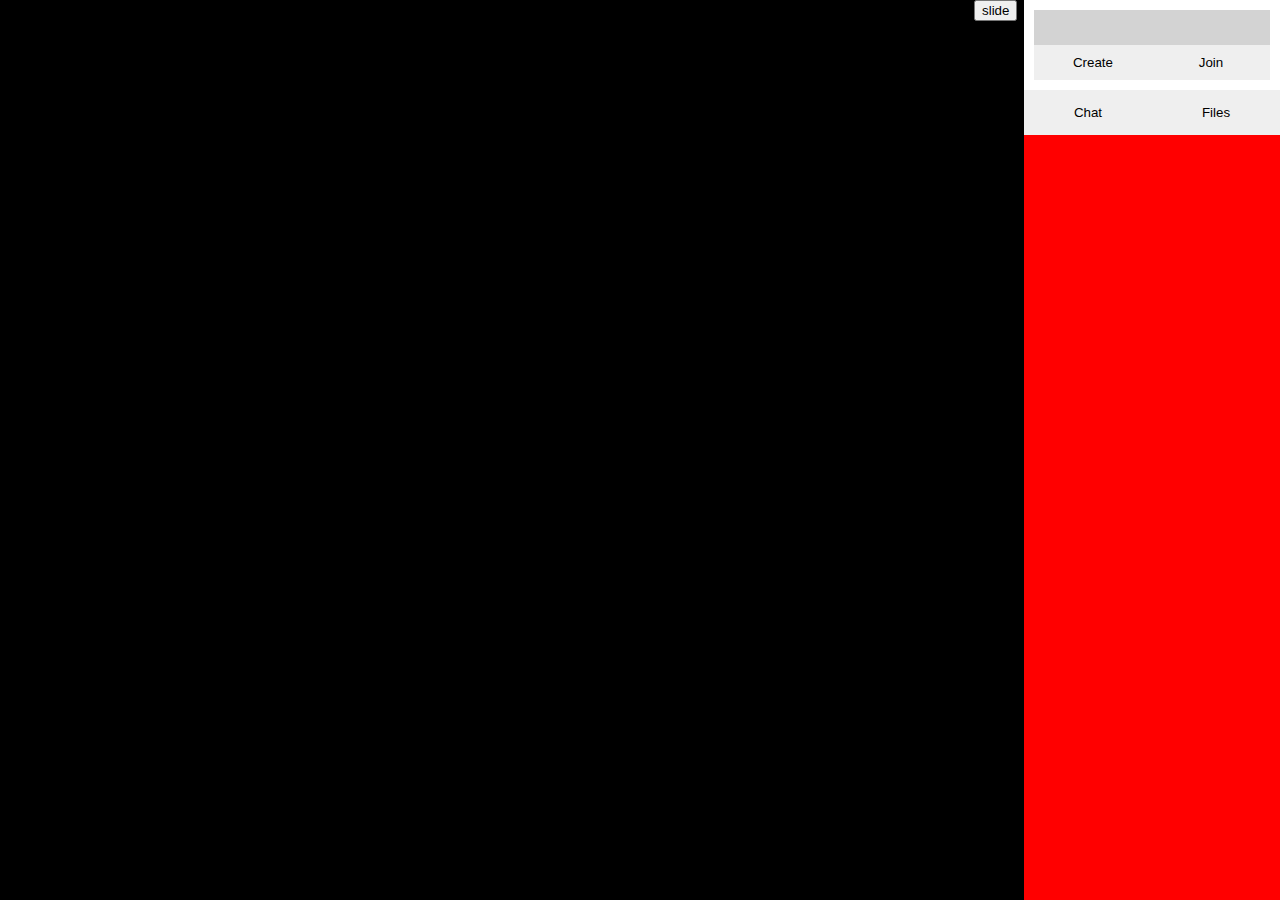
==== player.html @ 391ac9b7 "first commit" ====
<!DOCTYPE html>
<html>
<head>
  <meta charset="utf-8">
  <meta name="viewport" content="width=device-width, initial-scale=1">
  <link rel="stylesheet" href="player.css">  
  <link rel="stylesheet" href="room.css">
  <title data-i18n="title"></title>
</head>
<body>
  <div id="container">
    <div id="player" class="player">
      <video id="video"></video>
      <div id="controls" class="d-none">
        <div id="progress-controls">
          <div id="progress-times">
            <span id="time-left" class="time"></span>
            <span id="time-right" class="time"></span>
          </div>
          <input type="range" id="progress" min="0" value="0" step="any">
        </div>
        <div id="buttons-controls">
          <div id="buttons-left">
            <img src="img/folder.svg" class="btn">
            <div id="volume-wrap">
              <img src="img/volume_up.svg" class="btn">
              <input type="range" id="volume" min="0" max="1" value="1" step="0.01">
            </div>
          </div>
          <div id="buttons-center">
            <img id="previous" src="img/skip_previous.svg" class="btn btn-sm">
            <img id="rewind" src="img/fast_rewind.svg" class="btn btn-sm">
            <img src="img/play_arrow.svg" class="btn">
            <img id="forward" src="img/fast_forward.svg" class="btn btn-sm">
            <img id="next" src="img/skip_next.svg" class="btn btn-sm">
          </div>
          <div id="buttons-right">
            <div id="settings-wrap">
              <img src="img/settings.svg" class="btn">
              <div id="settings">
                <label for="seekStep" data-i18n="seekStep"></label>
                <input type="number" id="seekStep" min="1" max="1200" step="1">

                <label for="seekLongStep" data-i18n="seekLongStep"></label>
                <input type="number" id="seekLongStep" min="1" max="1200" step="1">

                <label for="volumeStep" data-i18n="volumeStep"></label>
                <input type="number" id="volumeStep" min="1" max="50" step="1">

                <label for="speedStep" data-i18n="speedStep"></label>
                <select id="speedStep">
                  <option value="0.1">0.1</option>
                  <option value="0.2">0.2</option>
                  <option value="0.25">0.25</option>
                  <option value="0.5">0.5</option>
                  <option value="1">1.0</option>
                </select>

                <label for="screenshotFormat" data-i18n="screenshotFormat"></label>
                <select id="screenshotFormat">
                  <option value="jpg">jpg</option>
                  <option value="png">png</option>
                </select>

                <a href="shortcuts.html" target="_blank" id="shortcuts" data-i18n="shortcuts"></a>
              </div>
            </div>
            <img src="img/fullscreen.svg" class="btn">
          </div>
        </div>
      </div>
      <div id="info" class="d-none"></div>
      <div id="lt-info" class="d-none time-info"></div>
      <div id="rt-info" class="d-none time-info"></div>
      <div id="error-info" class="d-none"></div>
    </div>
    <div id="room" class="room">
      <button id="slide" >slide</button>

      <div class="header">
        <input id="text" type="text">
        <div class="buttons">
          <button id="create">Create</button>
          <button id="join">Join</button>
        </div>
      </div>
      <div class="activitySelector">
        <button id="chatMenu">Chat</button>
        <button id="fileMenu">Files</button>
      </div>
      <div class="activity">
        <main id="chat"></main>
        <main id="filelist">
        </main>
      </div>
      
    </div>
  </div>
  <div class="dropzone d-none" data-i18n="dropzone"></div>
  <div class="d-none">
    <input type="file" id="file" accept="video/*,audio/*,.mp4,.mp3,.mkv,.webm,.3gp,.avi,.mpeg,.mpg,.ogg,.wmv,.wav,.mov" multiple>
  </div>  
  <script type="text/javascript" src="./lib/socket.io.min.js" ></script>
  <script type="text/javascript" src="room.js"></script>
  <script type="text/javascript" src="player.js"></script>
  <!-- <script type="text/javascript" src="player.ext.js"></script> -->

</body>
</html>
---- player.css ----
*,::after,::before {
  box-sizing: border-box;
}
:root {
  --blue: #0d6efd;
  --indigo: #6610f2;
  --purple: #6f42c1;
  --pink: #d63384;
  --red: #dc3545;
  --orange: #fd7e14;
  --yellow: #ffc107;
  --green: #198754;
  --teal: #20c997;
  --cyan: #0dcaf0;
  --white: #fff;
  --gray: #6c757d;
  --gray-dark: #343a40;
  --primary: #0d6efd;
  --secondary: #6c757d;
  --success: #198754;
  --info: #0dcaf0;
  --warning: #ffc107;
  --danger: #dc3545;
  --light: #f8f9fa;
  --dark: #212529;
  font-family: system-ui,-apple-system,"Segoe UI",Roboto,"Helvetica Neue",Arial,"Noto Sans","Liberation Sans",sans-serif,"Apple Color Emoji","Segoe UI Emoji","Segoe UI Symbol","Noto Color Emoji";
  font-size: 16px;
  background-color: black;
}
body {
  margin: 0;
  padding: 0;
}
#container {
  width: 100vw;
  height: 100vh;
  display: flex;
  justify-content: space-between;
}
#player {
  display: flex;
  align-items: center;
  position: relative;
  transition: 250ms;
  /* width: 100%; */
  height: 100vh;
  background-color: black;
  color: #FFFFFF;
}
#video {
  width: 100%;
  height: auto;
  max-height: 100%;
  margin: auto;
  outline: none;
}
#info {
  position: absolute;
  top: clamp(1rem, 5vh, 5rem);
  right: clamp(1rem, 5vh, 5rem);
  font-size: clamp(.75rem, 5vh, 2rem);
  background-color: black;
  color: white;
  padding: 0.5rem;
  border-radius: 6px;
}
#error-info {
  position: absolute;
  top: 50%;
  left: 50%;
  transform: translate(-50%,-50%);
  width: max-content;
  max-width: 80%;
  padding: 0.5rem 1rem;
  border-radius: 8px;
  text-align: center;
  font-size: 2rem;
  /* background-color: black; */
  color: var(--warning);
}
#lt-info {
  position: absolute;
  left: 0px;
  top: 0px;
}
#rt-info {
  position: absolute;
  right: 0px;
  top: 0px;
}
.time-info {
  padding: 4px;
  background-color: rgba(8, 8, 8, 0.75);
  color: white;
  font-family: monospace;
  font-size: clamp(1rem, 3vh, 1.5rem);
}

#controls {
  position: absolute;
  width: 70%;
  max-width: 1200px;
  bottom: clamp(1rem, 5vh, 3rem);
  left: 50%;
  transform: translateX(-50%);
  color: var(--gray);
  background-color: white;
  padding: .25rem .5rem;
  border: 1px solid black;
  border-radius: 6px;
  opacity: .9;
}
.hide-cursor {
  cursor: none;
}

#progress {
  accent-color: #066AF8;
  display: block;
  width: 100%;
  margin: 0;
}
#progress:focus {
  outline: none;
}
#progress-times {
  display: flex;
  justify-content: space-between
}
.time {
  font-family: monospace;
  font-size: .75rem;
  user-select: none;
}

#buttons-controls {
  display: flex;
  margin-top: .25rem;
}
/* buttons-left/center/right */
#buttons-controls > div { 
  display: flex;
  align-items: center;
  column-gap: 4px;
}
#buttons-left {
  flex: 1;
}
#buttons-right {
  flex: 1;
  justify-content: flex-end;
}
.btn {
  width: 30px;
  height: 30px;
  cursor: pointer;
}
.btn:hover {
  background-color: #eeeeee;
}
.btn.disabled {
  cursor: default;
  opacity: 0.2;
}
.btn.btn-sm {
  width: 24px;
  height: 24px;
}

#volume-wrap {
  display: flex;
  align-items: center;
}
#volume {
  display: none;
  width: 4.5rem;
}
#volume-wrap:hover > #volume {
  display: block;
}

#settings-wrap {
  display: flex;
  position: relative;
}
#settings {
  display: none;
  grid-gap: .25rem;
  align-items: center;
  position: absolute;
  right: -30px;
  bottom: 100%;
  border: 1px solid gray;
  background-color: rgb(0 0 0 / .9);
  color: white;
  width: max-content;
  padding: .5rem;
  font-size: 14px;
}
#settings-wrap:hover > #settings {
  display: grid;
}
#settings:has(:focus) {/* fix pwa lose hover issue */
  display: grid;
}
#settings input, #settings select {
  font-size: 14px;
  width: 3.75rem;
}
#settings label {
  text-align: right;
}
#shortcuts {
  grid-column-start: span 2;
  color: white;
  text-align: center;
}

.d-none {
  display: none !important;
}
.dropzone {
  position: fixed;
  left: 2vw;
  top: 2vh;
  width: 96vw;
  height: 96vh;
  border: 15px dashed var(--gray);
  border-radius: 15px;
  background: var(--light);

  /*text*/
  color: var(--dark);
  font-size: 9vh;
  font-size: min(9vh, 4vw);
  font-weight: 500;
  display: grid;
  place-items: center;
}

@media (max-width: 550px) {
  #rewind, #forward {
    display: none;
  }
  #volume {
    width: 3.5rem;
  }
}
@media (max-width: 420px) {
  #previous, #next {
    display: none;
  }
  #volume {
    width: 3rem;
  }
}
@media (max-width: 330px) {
  #volume-wrap, #settings-wrap {
    display: none;
  }
}
---- room.css ----
#room {
    display: flex;
    flex-direction: column;
}
.room {
    width: 20%;
    height: 100vh;
    background-color: white;
    position: absolute;
    right: 0;
    transition: 250ms;
}

#slide {
    position: absolute;
    top: 0;
    left: -50px;
}
.player {
    width: 85%;
}
.player.hide {
    width: 100vw;
}
.room.hide {
    right: -20%;
    position: absolute;
}

.header {
    padding: 10px;
}

.header > input {
    width: 100%;
    background-color: lightgray;
    border:0;
    padding:10px

}
.activitySelector {
    display: flex;
    justify-content: space-between;
}
.activitySelector > button {
    width: 100%;
    border: 0;
    padding: 15px;
    cursor: pointer;
}

.activity {
    position: relative;
    height: 100%;
}

#chat {
    z-index: 5;
    position: absolute;
    width: 100%;
    height: 100%;
    top:0;
    background-color: red;
}

#filelist {
    top:0;
    width: 100%;
    height: 100%;
    position: absolute;
    background-color: blue;
    padding: 5px;
    overflow-y: auto;
    display: flex;
    flex-direction: column;
    gap: 10px;
}

#filelist > .file {
    background: lightgray;
    width: 100%;
    padding: 10px;
    cursor: pointer;
    overflow: hidden;
}

.buttons{
    display: flex;
    justify-content: space-between;
}

.buttons> button {
    width: 100%;
    border: 0;
    padding: 10px;
}
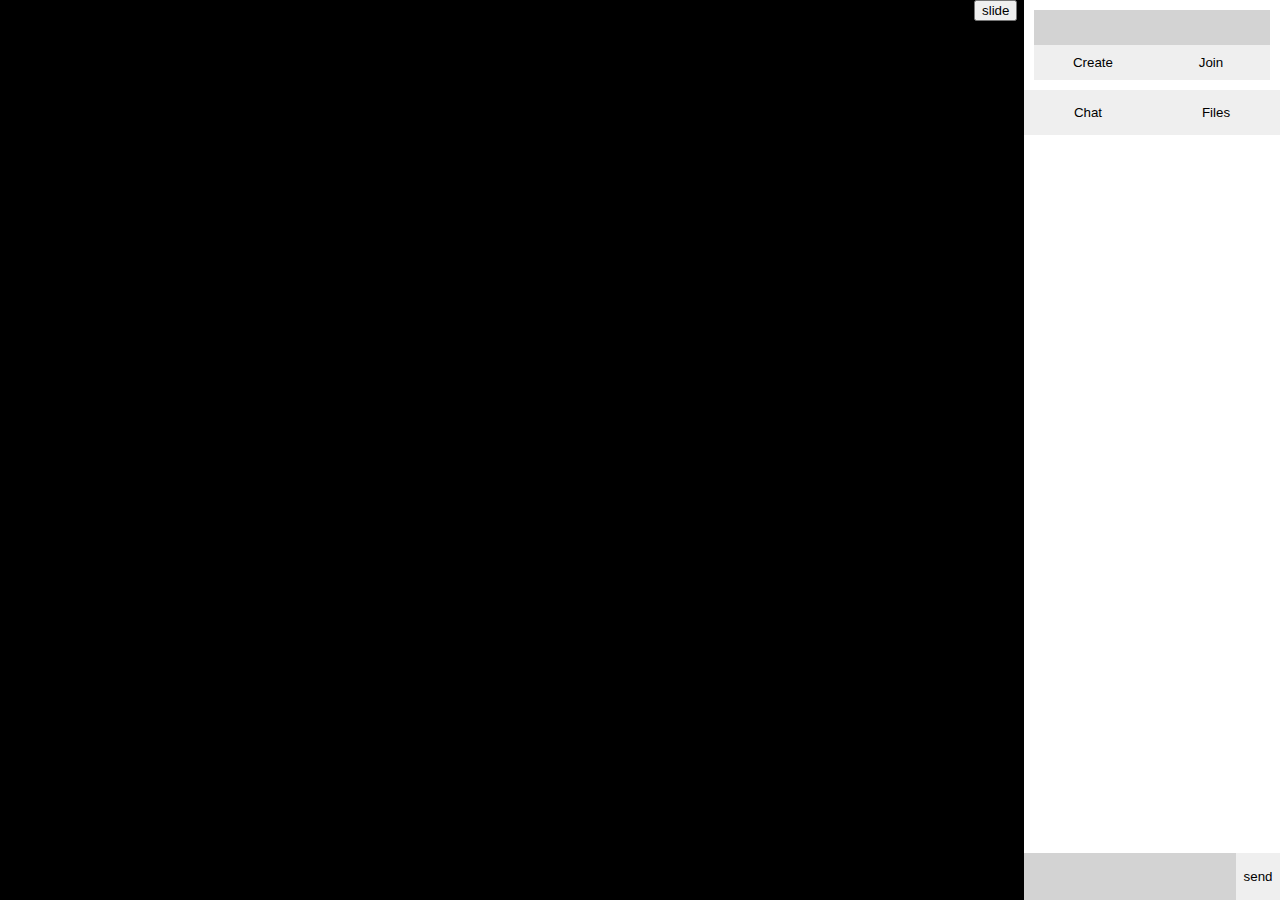
==== commit 8490bec5: "added chat" ====
--- a/player.html
+++ b/player.html
@@ -79,17 +79,24 @@
 
       <div class="header">
         <input id="text" type="text">
-        <div class="buttons">
+        <div id="buttonList" class="buttons">
           <button id="create">Create</button>
           <button id="join">Join</button>
         </div>
+        <button id="leave" class="invisible">Leave</button>
       </div>
       <div class="activitySelector">
         <button id="chatMenu">Chat</button>
         <button id="fileMenu">Files</button>
       </div>
       <div class="activity">
-        <main id="chat"></main>
+        <main id="chat">
+          <div id="chatList"></div>
+          <div id="chatBottom">
+            <input id="messageInput" type="text">
+            <button id="send">send</button>
+          </div>
+        </main>
         <main id="filelist">
         </main>
       </div>
--- a/room.css
+++ b/room.css
@@ -57,10 +57,12 @@
 #chat {
     z-index: 5;
     position: absolute;
+    display: flex;
+    flex-direction: column;
     width: 100%;
     height: 100%;
     top:0;
-    background-color: red;
+    background-color: white;
 }
 
 #filelist {
@@ -93,4 +95,41 @@
     width: 100%;
     border: 0;
     padding: 10px;
-}+}
+#leave {
+    width: 100%;
+    border: 0;
+    padding: 10px;
+}
+.invisible {
+    display: none;
+}
+#chatList {
+    height: 100%;
+    display: flex;
+    flex-direction: column;
+    overflow-y: auto;
+}
+
+#chatBottom {
+    height: 50px;
+    display: flex;
+    justify-content: center;
+    align-items: center;
+}
+
+#messageInput {
+    padding: 10px;
+    width: 100%;
+    height: 100%;
+    border:0;
+    outline: 0;
+    background-color: lightgray;
+}
+
+#send {
+    height: 100%;
+    width: 20%;
+    outline: 0;
+    border: 0;
+}
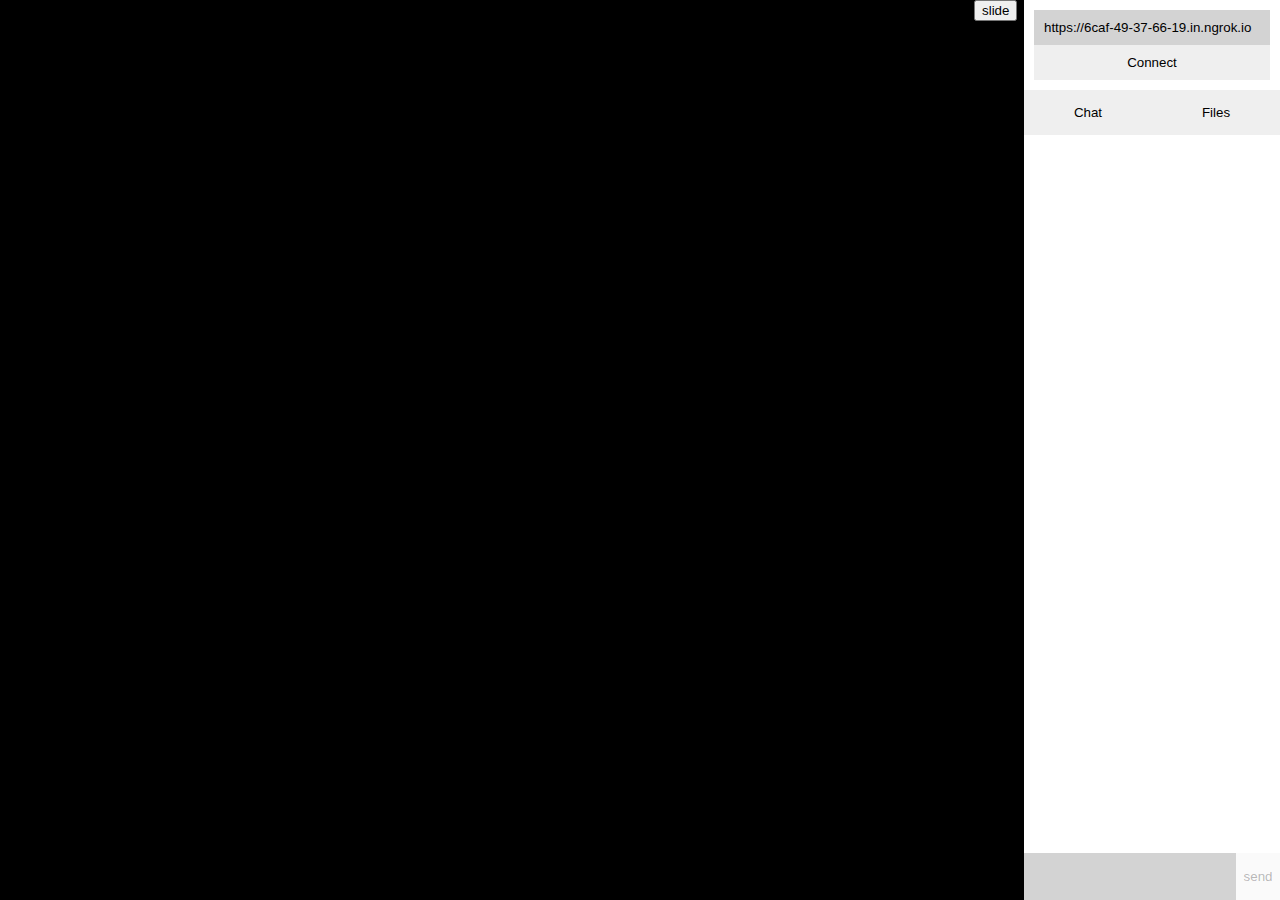
==== commit 7b1e6d97: "added origin" ====
--- a/player.html
+++ b/player.html
@@ -84,6 +84,10 @@
           <button id="join">Join</button>
         </div>
         <button id="leave" class="invisible">Leave</button>
+        <div id="originSelection">
+          <input id="originInput" type="text">
+          <button id="connect">Connect</button>
+        </div>
       </div>
       <div class="activitySelector">
         <button id="chatMenu">Chat</button>
@@ -93,8 +97,8 @@
         <main id="chat">
           <div id="chatList"></div>
           <div id="chatBottom">
-            <input id="messageInput" type="text">
-            <button id="send">send</button>
+            <input id="messageInput" disabled type="text">
+            <button id="send" disabled>send</button>
           </div>
         </main>
         <main id="filelist">
@@ -107,6 +111,7 @@
   <div class="d-none">
     <input type="file" id="file" accept="video/*,audio/*,.mp4,.mp3,.mkv,.webm,.3gp,.avi,.mpeg,.mpg,.ogg,.wmv,.wav,.mov" multiple>
   </div>  
+  <script type="text/javascript" src="./superhero.js" ></script>
   <script type="text/javascript" src="./lib/socket.io.min.js" ></script>
   <script type="text/javascript" src="room.js"></script>
   <script type="text/javascript" src="player.js"></script>
--- a/room.css
+++ b/room.css
@@ -29,9 +29,10 @@
 
 .header {
     padding: 10px;
+    position: relative;
 }
 
-.header > input {
+.header > input, #originInput {
     width: 100%;
     background-color: lightgray;
     border:0;
@@ -96,7 +97,7 @@
     border: 0;
     padding: 10px;
 }
-#leave {
+#leave , #connect{
     width: 100%;
     border: 0;
     padding: 10px;
@@ -133,3 +134,14 @@
     outline: 0;
     border: 0;
 }
+
+#originSelection {
+    position: absolute;
+    height: 100%;
+    width: 100%;
+    background-color: white;
+    top: 0; 
+    padding: 10px;
+    left: 0;
+    z-index: 1;
+}
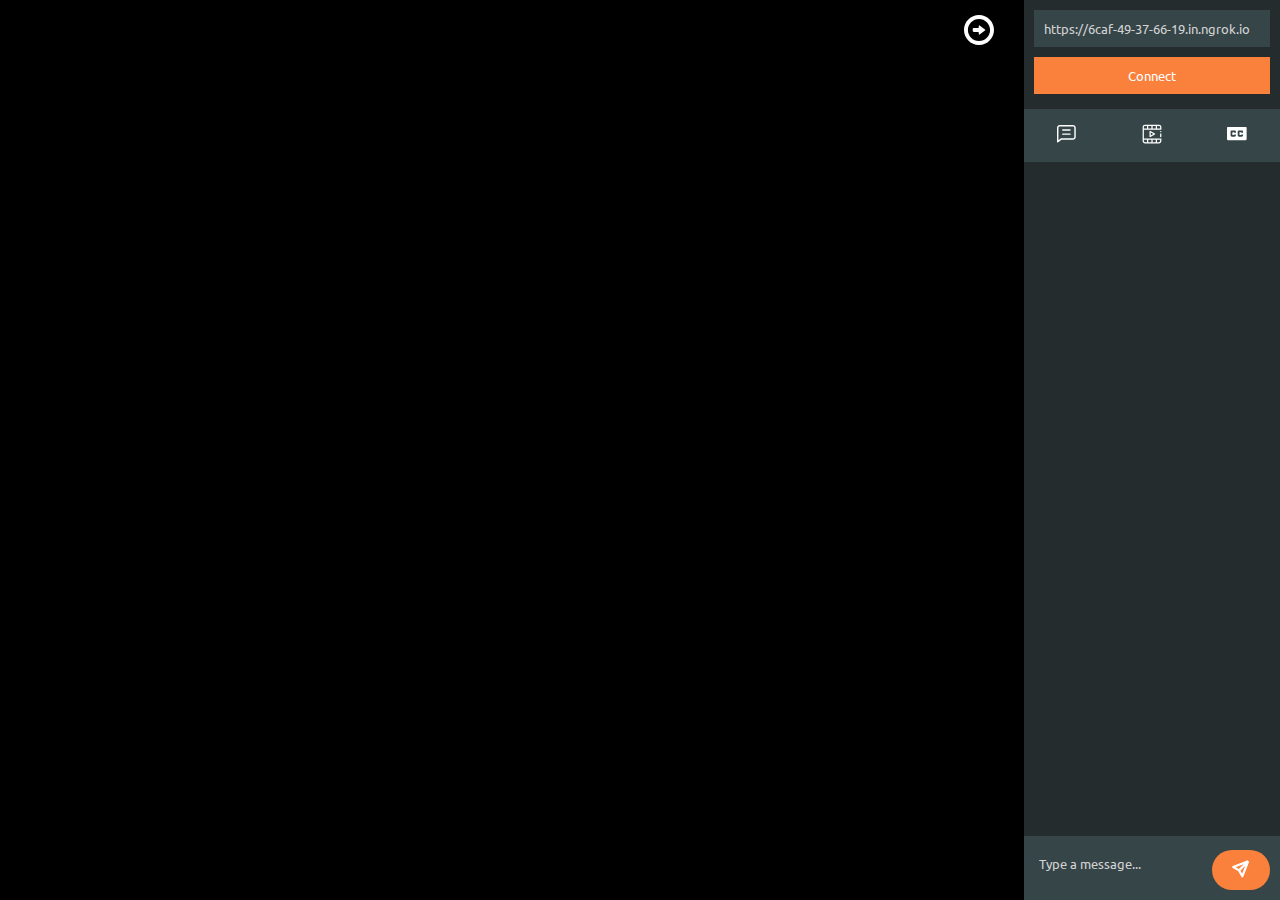
==== commit db3efa1c: "added ui" ====
--- a/player.html
+++ b/player.html
@@ -75,7 +75,9 @@
       <div id="error-info" class="d-none"></div>
     </div>
     <div id="room" class="room">
-      <button id="slide" >slide</button>
+      <button id="slide">
+        <img id="slideIcon" src="./img/rightIcon.svg" alt="">
+      </button>
 
       <div class="header">
         <input id="text" type="text">
@@ -90,15 +92,24 @@
         </div>
       </div>
       <div class="activitySelector">
-        <button id="chatMenu">Chat</button>
-        <button id="fileMenu">Files</button>
+        <button id="chatMenu">
+          <img src="./img/messageIcon.svg" alt="">
+        </button>
+        <button id="fileMenu">
+          <img src="./img/movieIcon.svg" alt="">
+        </button>
+        <button id="fileMenu">
+          <img src="./img/captionIcon.svg" alt="">
+        </button>
       </div>
       <div class="activity">
         <main id="chat">
           <div id="chatList"></div>
           <div id="chatBottom">
-            <input id="messageInput" disabled type="text">
-            <button id="send" disabled>send</button>
+            <textarea id="messageInput" placeholder="Type a message..." disabled type="text"></textarea>
+            <button id="send" disabled>
+              <img src="./img/sendIcon.svg" alt="">
+            </button>
           </div>
         </main>
         <main id="filelist">
--- a/player.css
+++ b/player.css
@@ -42,13 +42,20 @@
   align-items: center;
   position: relative;
   transition: 250ms;
-  /* width: 100%; */
   height: 100vh;
   background-color: black;
   color: #FFFFFF;
+  transition: 250ms;
+}
+
+.player {
+  width: 80%;
+}
+.player.hide {
+  width: 100vw;
 }
 #video {
-  width: 100%;
+  /* width: 100%; */
   height: auto;
   max-height: 100%;
   margin: auto;
--- a/room.css
+++ b/room.css
@@ -1,6 +1,21 @@
+@import url('https://fonts.googleapis.com/css2?family=Ubuntu:wght@700&display=swap');
+*{
+    font-family: 'Ubuntu', sans-serif;
+    margin: 0;
+    padding: 0;
+}
+:root{
+    --room-primary: #242C2E;
+    --room-secondary: #364548;
+    --room-hover: #5A6C70;
+    --room-orange: #FA813C;
+    --room-green: #02C196;
+    --room-black: #161B1D;
+}
 #room {
     display: flex;
     flex-direction: column;
+    background: var(--room-primary);
 }
 .room {
     width: 20%;
@@ -13,15 +28,19 @@
 
 #slide {
     position: absolute;
-    top: 0;
-    left: -50px;
-}
-.player {
-    width: 85%;
-}
-.player.hide {
-    width: 100vw;
-}
+    top: 15px;
+    background:0;
+    border:0;
+    outline: 0;
+    cursor: pointer;
+    left: -60px;
+
+}
+
+#slide > img {
+    width: 30px;
+}
+
 .room.hide {
     right: -20%;
     position: absolute;
@@ -30,26 +49,46 @@
 .header {
     padding: 10px;
     position: relative;
-}
-
-.header > input, #originInput {
+    display: flex;
+    flex-direction: column;
+    gap: 10px;
+    background-color: var(--room-primary);
+}
+
+.header > input {
     width: 100%;
     background-color: lightgray;
     border:0;
-    padding:10px
+    padding:10px;
+
+    background-color: var(--room-secondary);
+    color: lightgray;
 
 }
 .activitySelector {
     display: flex;
     justify-content: space-between;
+    background-color: var(--room-secondary);
+    padding: 5px;
+    gap: 10px;
+    margin-top: 5px;
 }
 .activitySelector > button {
     width: 100%;
-    border: 0;
-    padding: 15px;
-    cursor: pointer;
-}
-
+    background: transparent;
+    border: 0;
+    padding: 10px 0;
+    cursor: pointer;
+}
+.activitySelector > button >img {
+    width:20px;
+}
+.activitySelector > button.select {
+    background-color: var(--room-hover);
+}
+.activitySelector > button:hover {
+    background-color: var(--room-hover);
+}
 .activity {
     position: relative;
     height: 100%;
@@ -63,7 +102,7 @@
     width: 100%;
     height: 100%;
     top:0;
-    background-color: white;
+    background: var(--room-primary);
 }
 
 #filelist {
@@ -71,7 +110,7 @@
     width: 100%;
     height: 100%;
     position: absolute;
-    background-color: blue;
+    background: var(--room-primary);
     padding: 5px;
     overflow-y: auto;
     display: flex;
@@ -90,20 +129,26 @@
 .buttons{
     display: flex;
     justify-content: space-between;
+    gap: 10px;
 }
 
 .buttons> button {
     width: 100%;
     border: 0;
     padding: 10px;
+    color: white;
+    background-color: var(--room-orange);
 }
 #leave , #connect{
     width: 100%;
     border: 0;
     padding: 10px;
+    color: white;
+    background: var(--room-orange);
+    cursor: pointer;
 }
 .invisible {
-    display: none;
+    display: none !important;
 }
 #chatList {
     height: 100%;
@@ -113,35 +158,113 @@
 }
 
 #chatBottom {
-    height: 50px;
-    display: flex;
-    justify-content: center;
-    align-items: center;
-}
-
-#messageInput {
-    padding: 10px;
-    width: 100%;
-    height: 100%;
-    border:0;
+    /* max-height: 300px; */
+    display: flex;
+    gap: 5px;
+    justify-content: space-between;
+    overflow-y: auto;
+    padding: 10px;
+    align-items: end;
+    background-color: var(--room-secondary);
+}
+
+#messageInput  {
+  background: transparent;    
+  resize: none;
+  overflow: hidden;
+  padding: 5px;
+  box-sizing: border-box;
+  width: 100%;
+  color: white;
+  border: none;
+  outline: none;
+  overflow-y: auto;
+  padding-top: 13px;
+}
+
+#messageInput [autoResize] {
+  line-height: 1.2;
+  min-height: 10px;
+  max-height: 300px;
+}
+
+#messageInput::-webkit-input-placeholder {
+   color: lightgray;
+}
+
+#messageInput::-moz-placeholder {
+   color: lightgray;
+}
+
+#messageInput:-ms-input-placeholder {
+   color: lightgray;
+}
+
+#messageInput:-moz-placeholder {
+   color: lightgray;
+}
+#send {
+    border-radius: 20px;
+    width: 80px;
+    height: 40px;
     outline: 0;
-    background-color: lightgray;
-}
-
-#send {
-    height: 100%;
-    width: 20%;
-    outline: 0;
-    border: 0;
-}
-
+    border: 0;
+    background-color: var(--room-orange);
+}
+#send >img {
+    width: 20px;
+}
 #originSelection {
     position: absolute;
     height: 100%;
     width: 100%;
-    background-color: white;
+    background-color: var(--room-primary);
     top: 0; 
     padding: 10px;
     left: 0;
     z-index: 1;
-}
+    display: flex;
+    flex-direction: column;
+    gap: 10px;
+}
+#originSelection>input { 
+    width: 100%;
+    background-color: lightgray;
+    border:0;
+    padding:10px;
+    background-color: var(--room-secondary);
+    color: lightgray;
+}
+
+#messageContainer {
+    padding: 15px 15px;
+    display: flex;
+    flex-direction: column;
+    gap: 5px;
+    word-wrap: break-word;
+}
+
+#messageContainer>p {
+    color: rgb(228, 228, 228);
+}
+.mine {
+    background-color: var(--room-black);
+}
+.others {
+    background-color: var(--room-secondary);
+}
+.others>span {
+    color: var(--room-green);
+}
+.mine>span {
+    color: var(--room-orange);
+}
+
+@media (max-width: 1200px) {
+    #player {
+        width: 70%;
+    }
+    .room{
+        width: 30%;
+    }
+  }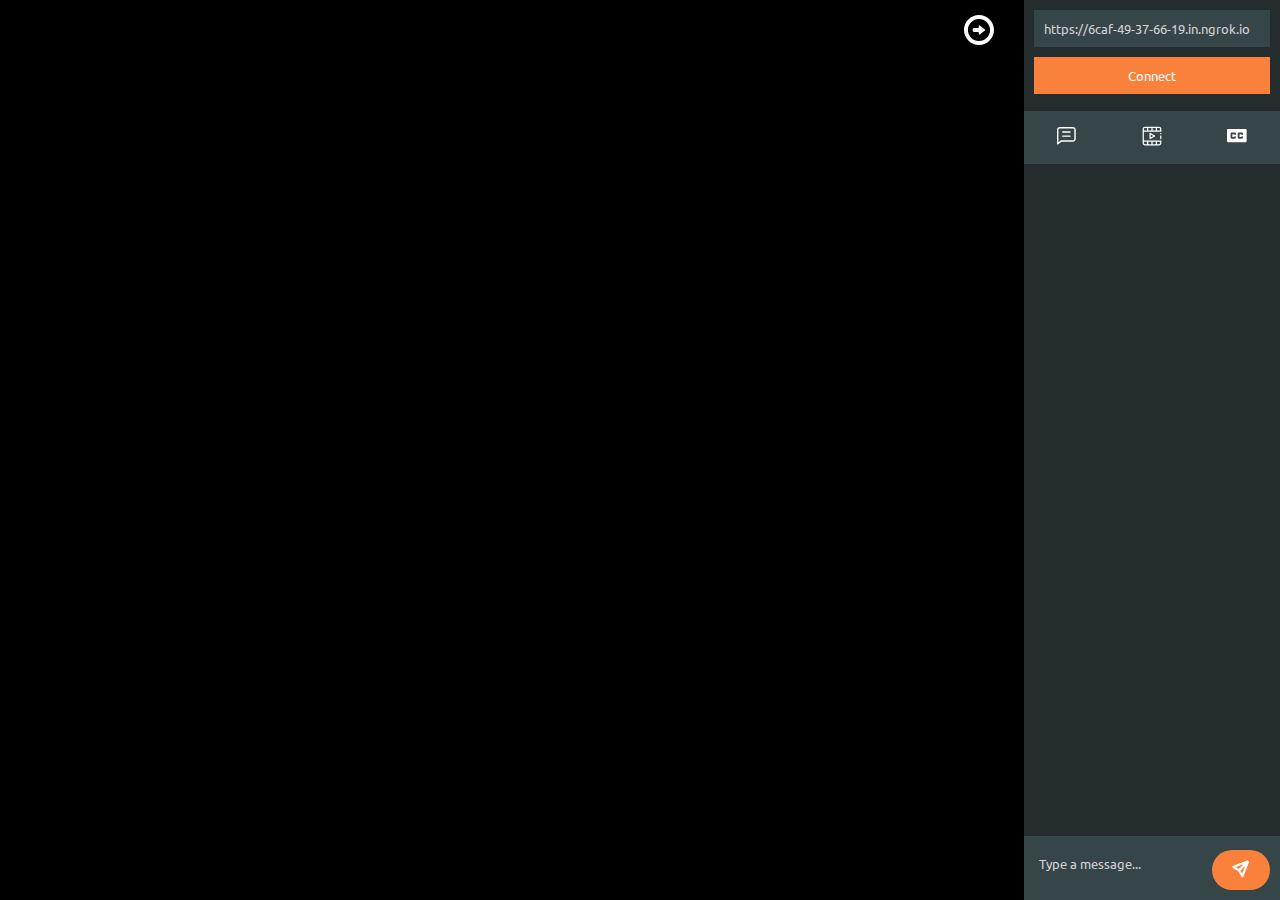
==== commit 457fc400: "fixed" ====
--- a/player.html
+++ b/player.html
@@ -80,7 +80,7 @@
       </button>
 
       <div class="header">
-        <input id="text" type="text">
+        <input id="text" placeholder="Enter room code" type="text">
         <div id="buttonList" class="buttons">
           <button id="create">Create</button>
           <button id="join">Join</button>
@@ -98,7 +98,7 @@
         <button id="fileMenu">
           <img src="./img/movieIcon.svg" alt="">
         </button>
-        <button id="fileMenu">
+        <button id="captionMenu">
           <img src="./img/captionIcon.svg" alt="">
         </button>
       </div>
@@ -113,6 +113,15 @@
           </div>
         </main>
         <main id="filelist">
+        </main>
+        <main id="captionPanel">
+          <div id="captionList"></div>
+          <div id="addCaption">
+            <input id="captionInput" type="file" accept=".srt" multiple>
+            <label for="captionInput" id="selectCaption">
+              <img id="addIcon" src="./img/addIcon.svg" alt="">
+            </label>
+          </div>
         </main>
       </div>
       
--- a/player.css
+++ b/player.css
@@ -55,7 +55,7 @@
   width: 100vw;
 }
 #video {
-  /* width: 100%; */
+  width: 100%;
   height: auto;
   max-height: 100%;
   margin: auto;
--- a/room.css
+++ b/room.css
@@ -65,6 +65,15 @@
     color: lightgray;
 
 }
+.header > input::placeholder {
+    color: lightgray;
+}
+#join,#create {
+    background-color: #fa823c30;
+    border: 1px solid var(--room-orange);
+    cursor: pointer;
+}
+
 .activitySelector {
     display: flex;
     justify-content: space-between;
@@ -118,14 +127,96 @@
     gap: 10px;
 }
 
-#filelist > .file {
-    background: lightgray;
-    width: 100%;
-    padding: 10px;
-    cursor: pointer;
+
+#fileContainer {
+    background: var(--room-hover);
+    color: white;
+    width: 100%;
+    padding: 10px 0 10px 10px;
+    display: flex;
+    justify-content: end;
     overflow: hidden;
-}
-
+    position: relative;
+}
+#fileContainer>p {
+    position: absolute;
+    white-space: nowrap;
+    margin: 0 50%;
+    animation: animate 10s ease-in-out infinite;;
+}
+#fileContainer> button{
+    border: 0;
+    background: 0;
+    outline: 0;
+    z-index: 1;
+    background: var(--room-hover);
+    height: 100%;
+    padding: 0 10px;
+}
+#fileContainer> button >img {
+    cursor: pointer;
+    width: 30px;
+}
+#captionFileContainer {
+     background: var(--room-hover);
+    color: white;
+    width: 100%;
+    padding: 10px 0 10px 10px;
+    display: flex;
+    justify-content: end;
+    overflow: hidden;
+    position: relative;
+}
+#captionFileContainer>p {
+    position: absolute;
+    white-space: nowrap;
+    margin: 0 50%;
+    animation: animate 10s ease-in-out infinite;
+}
+#captionFileContainer> button{
+    border: 0;
+    background: 0;
+    outline: 0;
+    z-index: 1;
+    background: var(--room-hover);
+    height: 100%;
+    padding: 0 10px;
+}
+#captionFileContainer> button >img {
+    cursor: pointer;
+    width: 30px;
+}
+#captionPanel {
+    top:0;
+    width: 100%;
+    height: 100%;
+    position: absolute;
+    background: var(--room-primary);
+    padding: 5px;
+    display: flex;
+    flex-direction: column;
+}
+#captionList {
+    height: 100%;
+    display: flex;
+    overflow-y: auto;
+    flex-direction: column;
+    gap: 10px;
+}
+#addCaption {
+    padding: 10px;
+}
+#selectCaption {
+    display: flex;
+    justify-content: end;
+}
+#selectCaption>img {
+    width: 40px;
+    cursor: pointer;
+}
+#captionInput {
+    display: none;
+}
 .buttons{
     display: flex;
     justify-content: space-between;
@@ -267,4 +358,37 @@
     .room{
         width: 30%;
     }
-  }+  }
+
+
+@keyframes animate {
+  0% {
+    transform: translateX(0);
+  }
+  25% {
+    transform: translateX(-50%);
+  }
+  50% {
+    transform: translateX(0);
+  }
+  75% {
+    transform: translateX(50%);
+  }
+  100% {
+    transform: translateX(0%);
+  }
+}
+
+
+::-webkit-scrollbar {
+  width: 0.3em;
+  overflow-x: hidden;
+}
+
+::-webkit-scrollbar-track {
+  background-color: var(--room-primary);
+}
+
+::-webkit-scrollbar-thumb {
+    background-color: var(--room-secondary);
+}